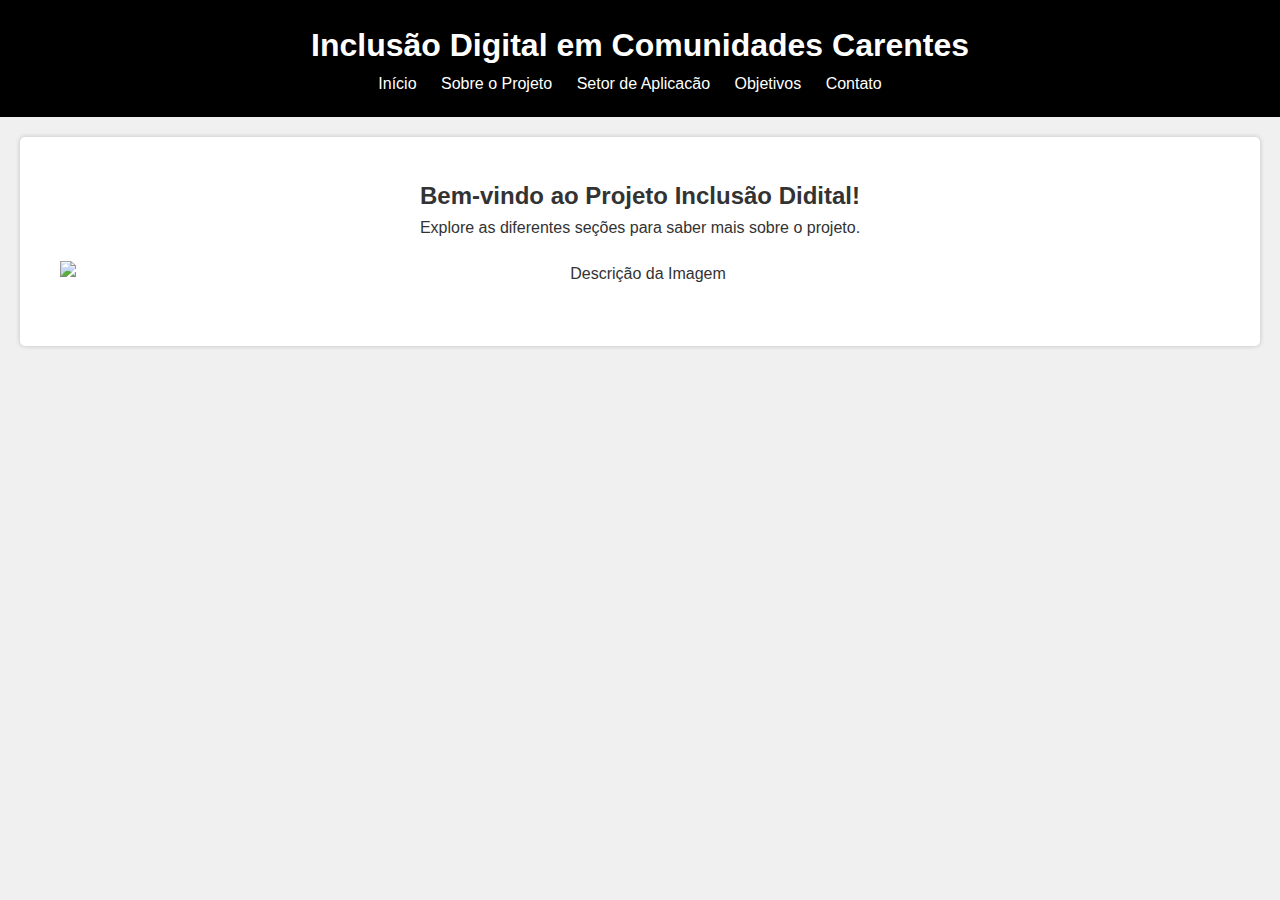
==== index.html @ ad55b6ac "Adicionei arquivos da criação do site" ====
<!DOCTYPE html>
<html lang="pt-BR">
<head>
    <meta charset="UTF-8">
    <meta name="viewport" content="width=device-width, initial-scale=1.0">
    <link rel="stylesheet" href="estilo.css">
    <title>Portfólio Pessoal</title>
</head>
<body>
    <header>
        <h1>Inclusão Digital em Comunidades Carentes</h1>
        <nav>
            <ul>
                <li><a href="index.html">Início</a></li>
                <li><a href="index1.html">Sobre o Projeto</a></li>
                <li><a href="index2.html">Setor de Aplicacão</a></li>
                <li><a href="index3.html">Objetivos</a></li>
                <li><a href="index4.html">Contato</a></li>
            </ul>
        </nav>
    </header>
    
    <section id="sobre">
        <h2>Bem-vindo ao Projeto Inclusão Didital!</h2>
        <p>Explore as diferentes seções para saber mais sobre o projeto.</p>
         <!-- Espaço reservado para a imagem -->
         <img src="imagens/imagem1.jpg" alt="Descrição da Imagem">
    </section>
    
    <script src="script.js"></script>
</body>
</html>
---- estilo.css ----
/* Reset de estilos padrão */
body, h1, h2, p, ul, li, form, label, input, textarea, button {
    margin: 0;
    padding: 0;
    box-sizing: border-box;
}

/* Estilos gerais */
body {
    font-family: Arial, sans-serif;
    background-color: #f0f0f0;
    color: #333;
    line-height: 1.6;
}

header {
    background-color: #000000;
    color: #fff;
    text-align: center;
    padding: 20px 0;
}

nav ul {
    list-style: none;
}

nav ul li {
    display: inline;
    margin-right: 20px;
}

nav ul li a {
    text-decoration: none;
    color: #fff;
}

/* Estilos para links de navegação */
nav ul li a:hover {
    text-decoration: underline;
}

/* Estilos para seções */
section {
    padding: 40px;
    background-color: #fff;
    margin: 20px;
    border-radius: 5px;
    box-shadow: 0 0 5px rgba(0, 0, 0, 0.2);
    text-align: center; /* Centralizar o conteúdo horizontalmente */
}

/* Estilos para o formulário de contato */
form {
    max-width: 400px;
    margin: 0 auto;
}

label {
    display: block;
    margin-bottom: 5px;
}

input[type="text"],
input[type="email"],
textarea {
    width: 100%;
    padding: 10px;
    margin-bottom: 10px;
    border: 1px solid #ccc;
    border-radius: 5px;
}

button {
    background-color: #333;
    color: #fff;
    padding: 10px 20px;
    border: none;
    border-radius: 5px;
    cursor: pointer;
}

/* Estilos para imagens dentro da seção */
section img {
    display: block; /* Evitar espaços indesejados */
    margin: 20px auto; /* Centralizar a imagem horizontalmente e adicionar espaço acima */
}

/* Estilos de responsividade */
@media screen and (max-width: 768px) {
    header {
        padding: 10px 0;
    }

    nav ul {
        text-align: center;
    }

    nav ul li {
        display: block;
        margin-bottom: 10px;
    }

    section {
        padding: 20px;
    }
}
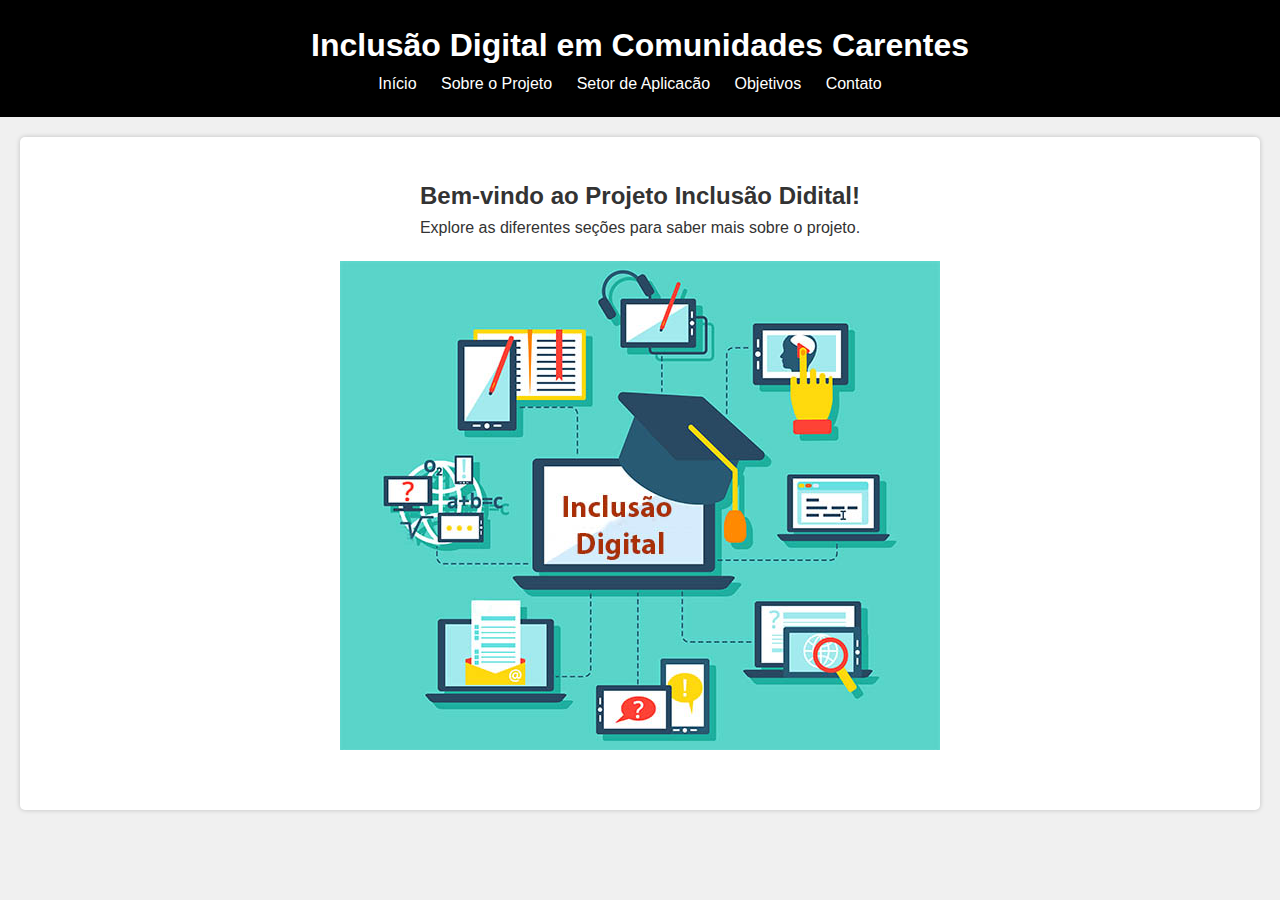
==== commit 415c8fb7: "Update index.html" ====
--- a/index.html
+++ b/index.html
@@ -24,9 +24,9 @@
         <h2>Bem-vindo ao Projeto Inclusão Didital!</h2>
         <p>Explore as diferentes seções para saber mais sobre o projeto.</p>
          <!-- Espaço reservado para a imagem -->
-         <img src="imagens/imagem1.jpg" alt="Descrição da Imagem">
+         <img src="imagem1.jpg" alt="Descrição da Imagem">
     </section>
     
     <script src="script.js"></script>
 </body>
-</html>+</html>
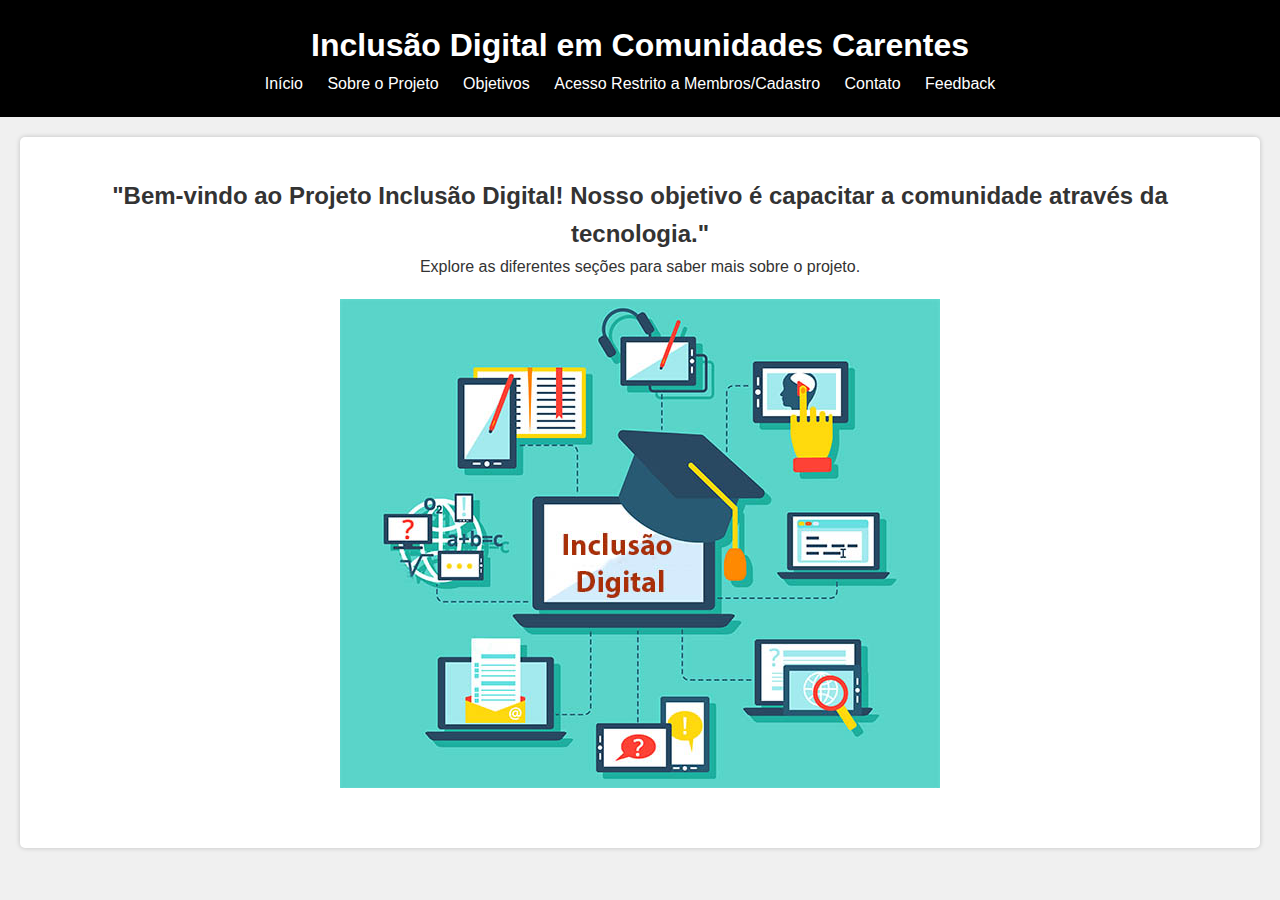
==== commit b0d5675e: "Update index.html" ====
--- a/index.html
+++ b/index.html
@@ -4,7 +4,7 @@
     <meta charset="UTF-8">
     <meta name="viewport" content="width=device-width, initial-scale=1.0">
     <link rel="stylesheet" href="estilo.css">
-    <title>Portfólio Pessoal</title>
+    <title>Inclusão Digital em Comunidades Carentes</title>
 </head>
 <body>
     <header>
@@ -13,15 +13,16 @@
             <ul>
                 <li><a href="index.html">Início</a></li>
                 <li><a href="index1.html">Sobre o Projeto</a></li>
-                <li><a href="index2.html">Setor de Aplicacão</a></li>
-                <li><a href="index3.html">Objetivos</a></li>
+                <li><a href="index2.html">Objetivos</a></li>
+                <li><a href="index3.html">Acesso Restrito a Membros/Cadastro</a></li>
                 <li><a href="index4.html">Contato</a></li>
+                <li><a href="index5.html">Feedback</a></li>
             </ul>
         </nav>
     </header>
     
     <section id="sobre">
-        <h2>Bem-vindo ao Projeto Inclusão Didital!</h2>
+        <h2>"Bem-vindo ao Projeto Inclusão Digital! Nosso objetivo é capacitar a comunidade através da tecnologia."</h2>
         <p>Explore as diferentes seções para saber mais sobre o projeto.</p>
          <!-- Espaço reservado para a imagem -->
          <img src="imagem1.jpg" alt="Descrição da Imagem">
